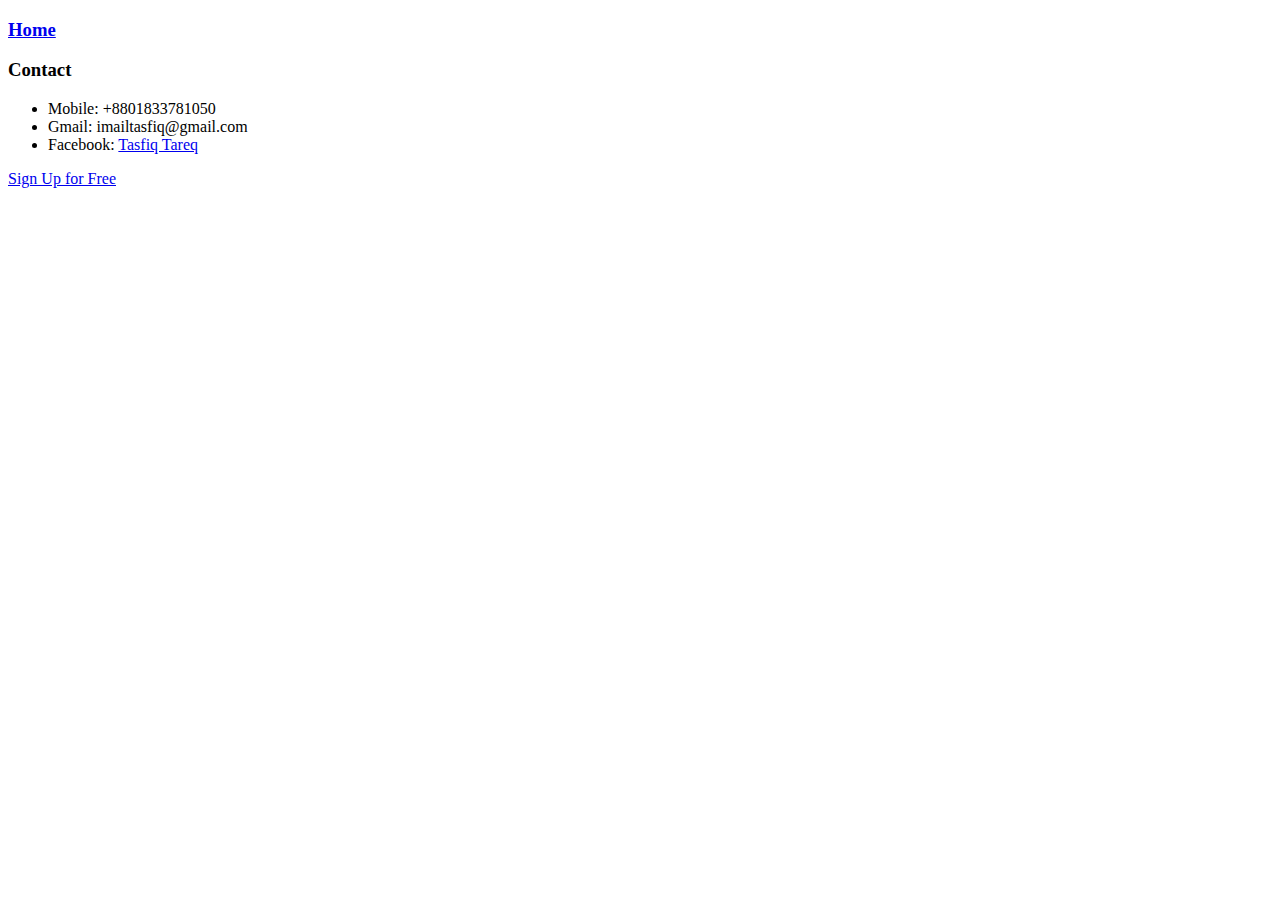
==== Contact.html @ 2edea5fe "Version 1" ====
<!DOCTYPE html>

<head>
    <meta charset="utf-8">
    <meta http-equiv="X-UA-Compatible" content="IE=edge">
    <title>Contact Information of 🔥Notun Khulsi🔥</title>
    <meta name="description" content="">
    <meta name="viewport" content="width=device-width, initial-scale=1">
    <link rel="stylesheet" href="">
</head>

<h3><a href="Index.html"> Home </a>

<body>

    <h3>Contact</h3>

    <ul>
        <li>Mobile: +8801833781050</li>
        <li>Gmail: imailtasfiq@gmail.com</li>
        <li>Facebook: <a href="https://www.facebook.com/tasfiqtareqbishal"> Tasfiq Tareq</a></li>
    </ul>

</body>

<a href="Sign.html">Sign Up for Free </a>

</html>
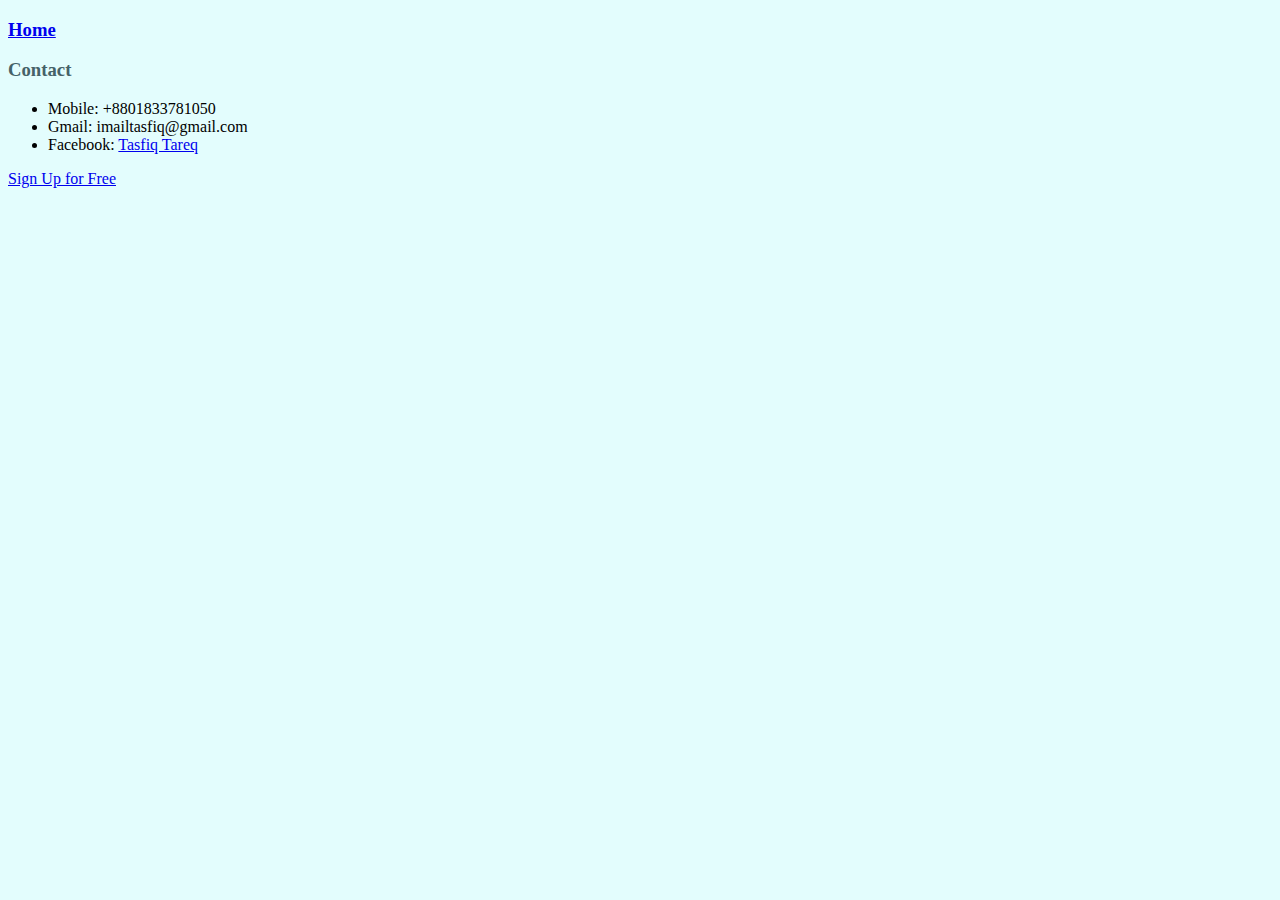
==== commit 2a4bc81a: "Update Contact.html" ====
--- a/Contact.html
+++ b/Contact.html
@@ -3,13 +3,13 @@
 <head>
     <meta charset="utf-8">
     <meta http-equiv="X-UA-Compatible" content="IE=edge">
-    <title>Contact Information of 🔥Notun Khulsi🔥</title>
+    <title>Contact Information of AmiTasfiq</title>
     <meta name="description" content="">
     <meta name="viewport" content="width=device-width, initial-scale=1">
-    <link rel="stylesheet" href="">
+    <link rel="stylesheet" href="styles.css">
 </head>
 
-<h3><a href="Index.html"> Home </a>
+<h3><a href="index.html"> Home </a>
 
 <body>
 
--- a/styles.css
+++ b/styles.css
@@ -0,0 +1,30 @@
+/*****BODY SELECTORS*******/
+
+body {
+    background-color: #e3fdfd;
+    font-family: cursive;
+}
+
+/*****TAG SELECTORS*******/
+
+hr {
+    border-style: none;
+    border-top-style: dotted;
+    border-color: grey;
+    border-width: 10px;
+    width: 12%;
+}
+
+h1 {
+    color: #79a3b1;
+    font-size: 50px;
+}
+
+h3 {
+    color: #456268;
+}
+
+.fblink:hover{
+    color: white ;
+background-color: teal;
+}